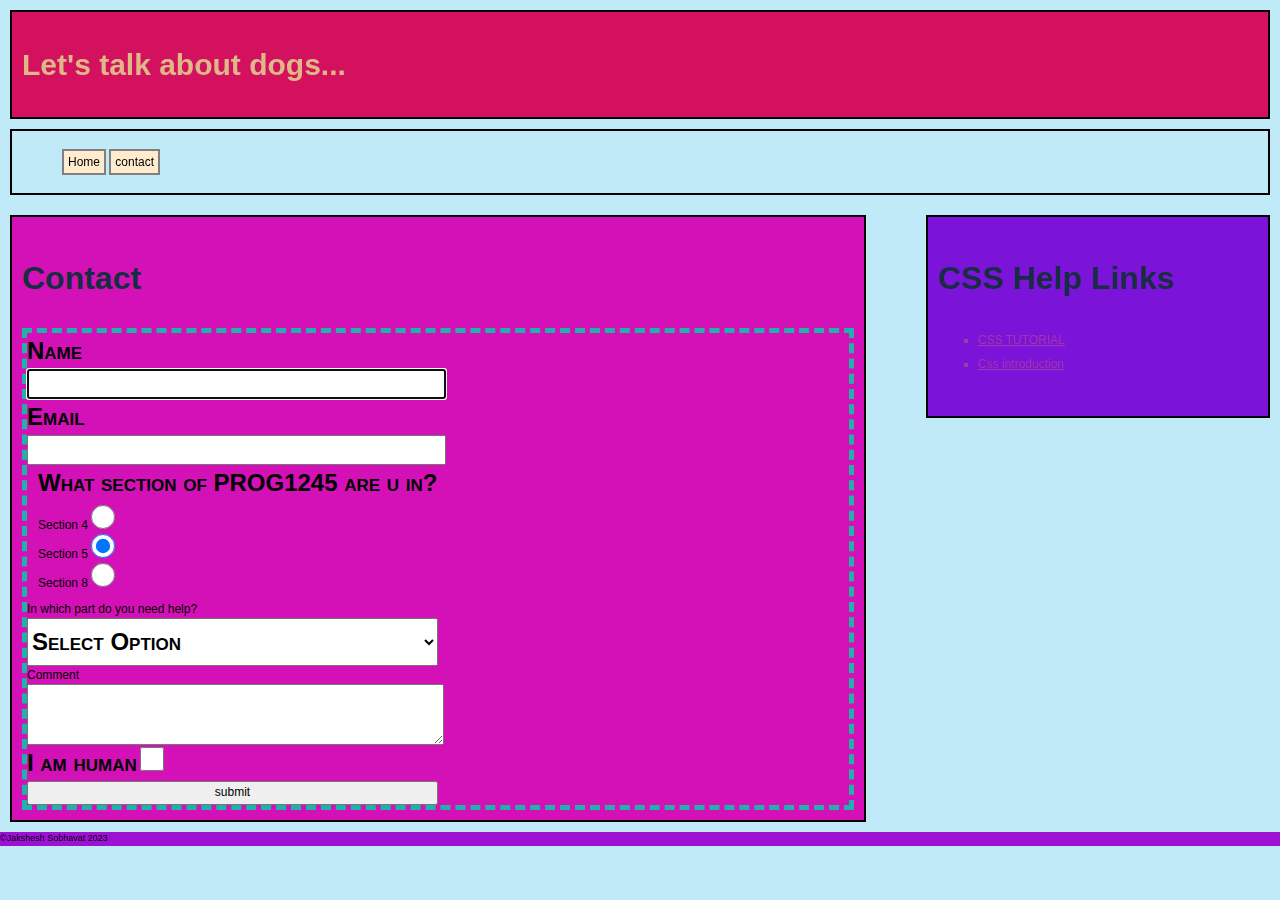
==== contact.html @ cb8b70b3 "InClass4 commit" ====
<!--Jakshesh Sobhavat-->
<!--sobhavatjakshesh@gmail.com-->
<!DOCTYPE html>
<html lang="en">
<head>
    <meta charset="UTF-8">
    <meta name="viewport" content="width=device-width, initial-scale=1.0">
    <title>Dogs</title>
    <link rel="stylesheet" type="text/css" href="css/normalize.css">
    <link rel="stylesheet" type="text/css" href="css/styles.css">
    
</head>
  <body>
    <header class="structrual">
       <h1>Let's talk about dogs...</h1>
    </header>
    <nav  class="structrual">
      <ul>
        <li><a href="index.html">Home</a></li>
        <li><a href="contact.html">contact</a></li>
      </ul>
    </nav>
      <main class="structrual">
        <h2>Contact</h2>
        <form>
          <div>
             <label for="name">Name</label>
             <input type="text" id="name" name="name" required autofocus>
            
          </div>
          <div>
            <label for="email">Email</label>
            <input type="email" id="email" name="email" required>
          </div>
          <div>
            <fieldset>
              <legend> What section of PROG1245 are u in?</legend>
              <lable for="4">Section 4</lable>
              <input type="radio" id="4" name="4" value="4" required>
              <br>
              <lable for="5">Section 5</lable>
              <input type="radio" id="5" name="5" value="5" checked>
              <br>
              <lable for="8">Section 8</lable>
              <input type="radio" id="8" name="8" value="8">
            </fieldset>
          </div>
          <div>
            <lable for="help">In which part do you need help?</lable>
            <select id="help" name="help" required>
              <option value="0" selected>Select Option</option>
              <option value="html">HTML</option>
              <option value="css">CSS</option>
              <option value="both">Both (HTML and CSS)</option>
            </select>
          </div>
          <div>
             <lable for="comment">Comment</lable>
             <textarea name="comment" id="comment" rows="4" required></textarea>
          </div>
          <div>
            <label for="human">I am human</label>
            <input type="checkbox" value="true" id="human" name="human" required>
         </div>
         <div>
            <input type="submit" value="submit" id="submit">
         </div>
        </form>

      </main>
       <aside class="structrual">
       <h2>CSS Help Links</h2>
      <ul>
        <li><a href="https://www.w3schools.com/css/">CSS TUTORIAL</a></li>
        <li><a href="https://www.w3schools.com/css/css_intro.asp">Css introduction</a></li>
      </ul>
 

       </aside>
</body>
<footer >
<p>&copy;Jakshesh Sobhavat 2023</p>
</footer class="structrual">
</html>
---- css/styles.css ----
/*-- Sobhavat Jakshesh Pramodkumar --*/
/*-- Student Number: 8911231 --*/


body{
    font: normal normal normal 12px/1.5 verdana, arial, helvetica, sans-serif;
    height: 100;
    width: 100;
    background-color: hsla(195, 81%, 83%, 0.8);
}
h1{
    color:burlywood;
    font-size: 30px
}
h2{
    font-size: 2rem;
    color:rgb(23,45,65);

}
header{
    background-color: hsl(336, 85%, 45%);
}
nav ul li{
    display : inline;
    list-style-type: none ;
}
nav ul li a {
    border: 2px solid grey;
    color: black;
    background-color: blanchedalmond;
    text-decoration: none;
    padding: 4px;
}
nav ul li a:hover{
    border: 2px solid indigo;
    color: blanchedalmond;
    background-color: black;
}
main{
    float: left;
    width: 65vw;
    background-color: hsl(309, 85%, 45%);
}
aside{
    float: right;
    width: 25vw;
    background-color: hsl(272, 84%, 46%);
}
aside ul{
    list-style-type: square;
}
aside li{
    line-height: 1.5rem;
    color: rgba(200, 90, 127, 0.5);
}
aside a{
    color: rgba(200, 90, 127, 0.5);
}
aside a:hover{
    color: #0a9;
}
footer{
    clear: both;
    background-color: hsl(283, 85%, 45%);
}
.structrual{
    margin: 10px;
    padding: 10px;
    border: 2px solid black;
}
#para1{
    color: rgb(19, 1, 81);
}
#para2{
    color: rgb(94, 2, 2);
}
form{
    border: 5px dashed lightseagreen;
}
input[type=text], input[type=email], input[type=submit],select,option{
    display: block;
    width: 50%;
    height: 2em;
}
input[type=radio], input[type=checkbox]{
    height: 2em;
    width: 2em;
}
select,option,label,legend{
    font-variant: small-caps;
    font-weight: bold;
    font-size: 1.5rem;
}
textarea{
    width: 50%;
    display: block;
}
fieldset{
    border: none;
}
footer p{
    font-size: .75em;
}
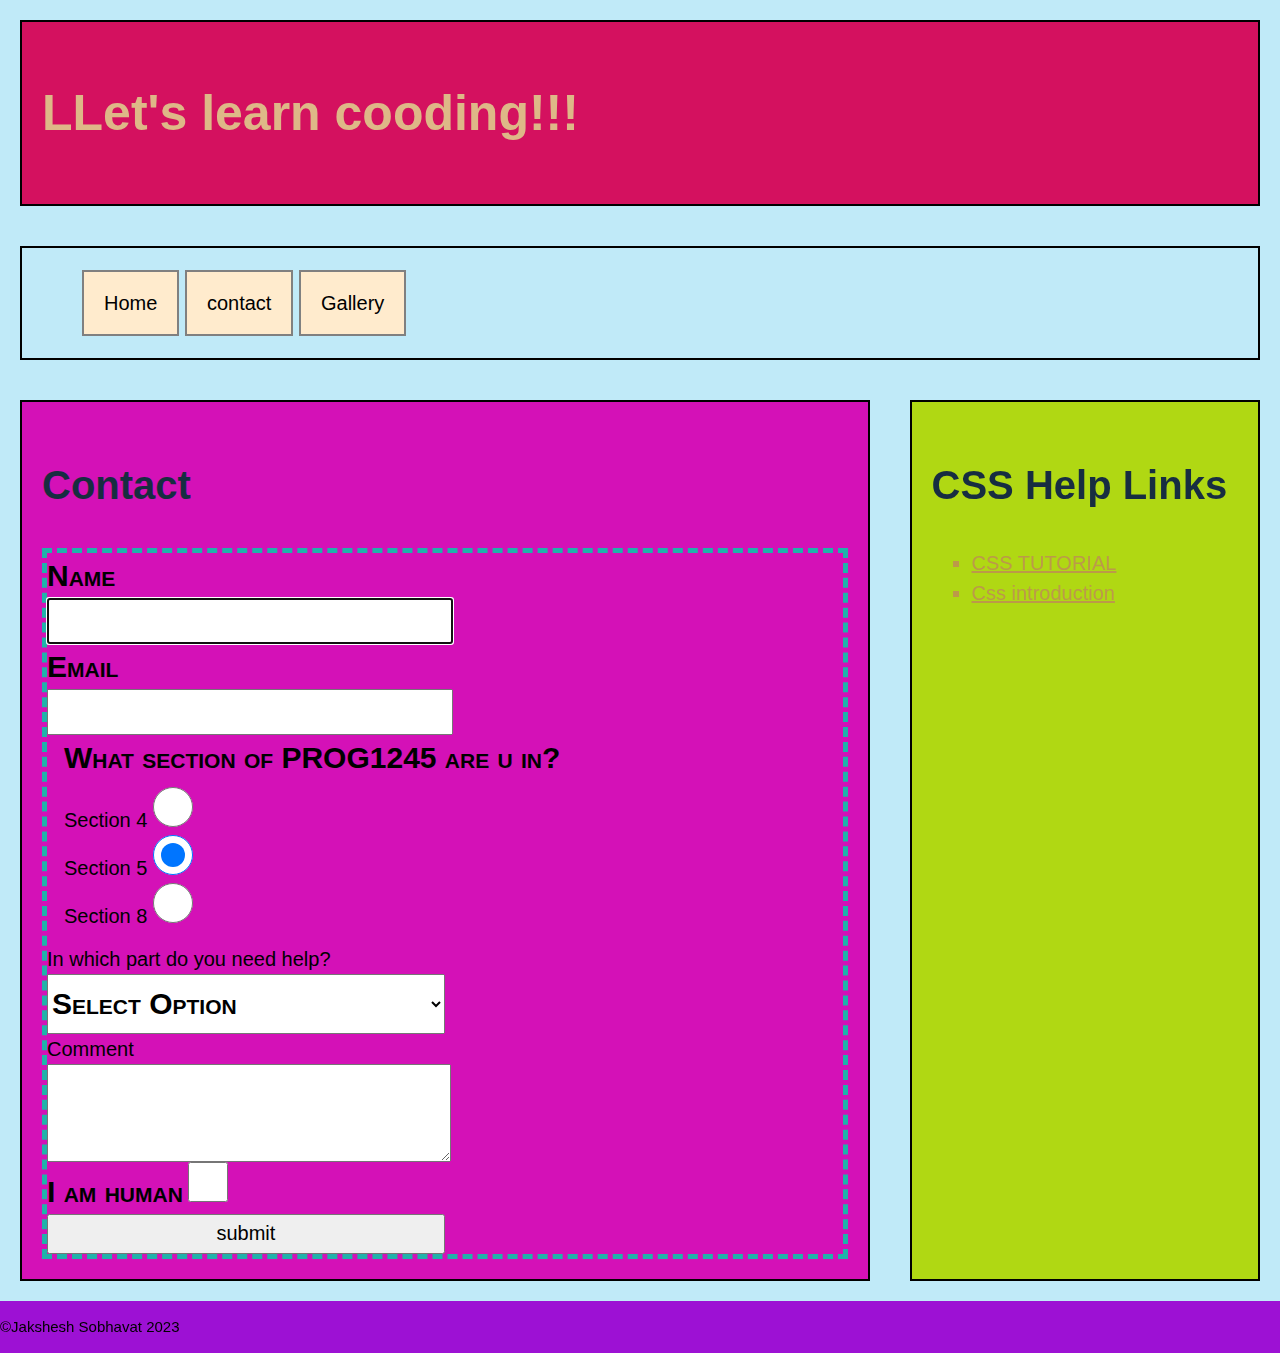
==== commit c040b149: "inclass 5 first commit" ====
--- a/contact.html
+++ b/contact.html
@@ -2,83 +2,89 @@
 <!--sobhavatjakshesh@gmail.com-->
 <!DOCTYPE html>
 <html lang="en">
+
 <head>
-    <meta charset="UTF-8">
-    <meta name="viewport" content="width=device-width, initial-scale=1.0">
-    <title>Dogs</title>
-    <link rel="stylesheet" type="text/css" href="css/normalize.css">
-    <link rel="stylesheet" type="text/css" href="css/styles.css">
-    
+  <meta charset="UTF-8">
+  <meta name="viewport" content="width=device-width, initial-scale=1.0">
+  <title>Dogs</title>
+  <link rel="stylesheet" type="text/css" href="css/normalize.css">
+  <link rel="stylesheet" type="text/css" href="css/styles.css">
+
 </head>
-  <body>
-    <header class="structrual">
-       <h1>Let's talk about dogs...</h1>
-    </header>
-    <nav  class="structrual">
-      <ul>
-        <li><a href="index.html">Home</a></li>
-        <li><a href="contact.html">contact</a></li>
-      </ul>
-    </nav>
-      <main class="structrual">
-        <h2>Contact</h2>
-        <form>
-          <div>
-             <label for="name">Name</label>
-             <input type="text" id="name" name="name" required autofocus>
-            
-          </div>
-          <div>
-            <label for="email">Email</label>
-            <input type="email" id="email" name="email" required>
-          </div>
-          <div>
-            <fieldset>
-              <legend> What section of PROG1245 are u in?</legend>
-              <lable for="4">Section 4</lable>
-              <input type="radio" id="4" name="4" value="4" required>
-              <br>
-              <lable for="5">Section 5</lable>
-              <input type="radio" id="5" name="5" value="5" checked>
-              <br>
-              <lable for="8">Section 8</lable>
-              <input type="radio" id="8" name="8" value="8">
-            </fieldset>
-          </div>
-          <div>
-            <lable for="help">In which part do you need help?</lable>
-            <select id="help" name="help" required>
-              <option value="0" selected>Select Option</option>
-              <option value="html">HTML</option>
-              <option value="css">CSS</option>
-              <option value="both">Both (HTML and CSS)</option>
-            </select>
-          </div>
-          <div>
-             <lable for="comment">Comment</lable>
-             <textarea name="comment" id="comment" rows="4" required></textarea>
-          </div>
-          <div>
-            <label for="human">I am human</label>
-            <input type="checkbox" value="true" id="human" name="human" required>
-         </div>
-         <div>
-            <input type="submit" value="submit" id="submit">
-         </div>
-        </form>
 
-      </main>
-       <aside class="structrual">
-       <h2>CSS Help Links</h2>
-      <ul>
-        <li><a href="https://www.w3schools.com/css/">CSS TUTORIAL</a></li>
-        <li><a href="https://www.w3schools.com/css/css_intro.asp">Css introduction</a></li>
-      </ul>
- 
+<body>
+  <header class="structrual">
+    <h1>LLet's learn cooding!!!</h1>
+  </header>
+  <nav class="structrual">
+    <ul>
+      <li><a href="index.html">Home</a></li>
+      <li><a href="contact.html">contact</a></li>
+      <li><a href="gallery.html">Gallery</a></li>
+    </ul>
+  </nav>
+  <section>
+  <main class="structrual">
+    <h2>Contact</h2>
+    <form>
+      <div>
+        <label for="name">Name</label>
+        <input type="text" id="name" name="name" required autofocus>
 
-       </aside>
+      </div>
+      <div>
+        <label for="email">Email</label>
+        <input type="email" id="email" name="email" required>
+      </div>
+      <div>
+        <fieldset>
+          <legend> What section of PROG1245 are u in?</legend>
+          <lable for="4">Section 4</lable>
+          <input type="radio" id="4" name="4" value="4" required>
+          <br>
+          <lable for="5">Section 5</lable>
+          <input type="radio" id="5" name="5" value="5" checked>
+          <br>
+          <lable for="8">Section 8</lable>
+          <input type="radio" id="8" name="8" value="8">
+        </fieldset>
+      </div>
+      <div>
+        <lable for="help">In which part do you need help?</lable>
+        <select id="help" name="help" required>
+          <option value="0" selected>Select Option</option>
+          <option value="html">HTML</option>
+          <option value="css">CSS</option>
+          <option value="both">Both (HTML and CSS)</option>
+        </select>
+      </div>
+      <div>
+        <lable for="comment">Comment</lable>
+        <textarea name="comment" id="comment" rows="4" required></textarea>
+      </div>
+      <div>
+        <label for="human">I am human</label>
+        <input type="checkbox" value="true" id="human" name="human" required>
+      </div>
+      <div>
+        <input type="submit" value="submit" id="submit">
+      </div>
+    </form>
+
+  </main>
+  <aside class="structrual">
+    <h2>CSS Help Links</h2>
+    <ul>
+      <li><a href="https://www.w3schools.com/css/">CSS TUTORIAL</a></li>
+      <li><a href="https://www.w3schools.com/css/css_intro.asp">Css introduction</a></li>
+    </ul>
+
+
+  </aside>
+  </section>
 </body>
-<footer >
-<p>&copy;Jakshesh Sobhavat 2023</p>
+<footer>
+  <p>&copy;Jakshesh Sobhavat 2023</p>
 </footer class="structrual">
+
 </html>--- a/css/styles.css
+++ b/css/styles.css
@@ -1,16 +1,19 @@
 /*-- Sobhavat Jakshesh Pramodkumar --*/
 /*-- Student Number: 8911231 --*/
 
-
+html{
+    font: normal normal normal 20px/1.5 verdana, arial, helvetica, sans-serif;
+}
 body{
-    font: normal normal normal 12px/1.5 verdana, arial, helvetica, sans-serif;
     height: 100;
     width: 100;
     background-color: hsla(195, 81%, 83%, 0.8);
+    display: flex;
+    flex-direction: column;
 }
 h1{
     color:burlywood;
-    font-size: 30px
+    font-size: 2.5rem;
 }
 h2{
     font-size: 2rem;
@@ -19,6 +22,10 @@
 }
 header{
     background-color: hsl(336, 85%, 45%);
+    flex: 1 10%;
+}
+nav{
+    flex: 1 5%;
 }
 nav ul li{
     display : inline;
@@ -29,22 +36,28 @@
     color: black;
     background-color: blanchedalmond;
     text-decoration: none;
-    padding: 4px;
+    padding: 1em;
 }
 nav ul li a:hover{
     border: 2px solid indigo;
     color: blanchedalmond;
     background-color: black;
 }
+section{
+    display: flex;
+    flex-direction: row;
+    flex: 4 8%;
+    flex-wrap: nowrap;
+    align-items: stretch;
+    justify-content: space-between;
+}
 main{
-    float: left;
-    width: 65vw;
+    flex: 2 1 70%;
     background-color: hsl(309, 85%, 45%);
 }
 aside{
-    float: right;
-    width: 25vw;
-    background-color: hsl(272, 84%, 46%);
+    flex: 1 2 30%;
+    background-color: hsl(72, 84%, 46%);
 }
 aside ul{
     list-style-type: square;
@@ -60,12 +73,12 @@
     color: #0a9;
 }
 footer{
-    clear: both;
+    flex: 1 5%;
     background-color: hsl(283, 85%, 45%);
 }
 .structrual{
-    margin: 10px;
-    padding: 10px;
+    margin: 1rem;
+    padding: 1rem;
     border: 2px solid black;
 }
 #para1{
@@ -98,6 +111,33 @@
 fieldset{
     border: none;
 }
+#gallery{
+    display: grid;
+    grid-template-columns: 1fr 1fr;
+    grid-template-rows: 1fr 1fr;
+}
+figure{
+    border: 2px solid black;
+}
+img{
+    width: 80%;
+    height: 80%;
+}
 footer p{
     font-size: .75em;
+}
+@media(max-width: 1200px){
+    html{
+        font-size: 15px;
+    }
+}
+@media(max-width:600px){
+    html{
+        font-size: 10px;
+    }
+    #gallery{
+        display: grid;
+        grid-template-columns: 1fr;
+        grid-template-rows: 1fr;
+    }
 }